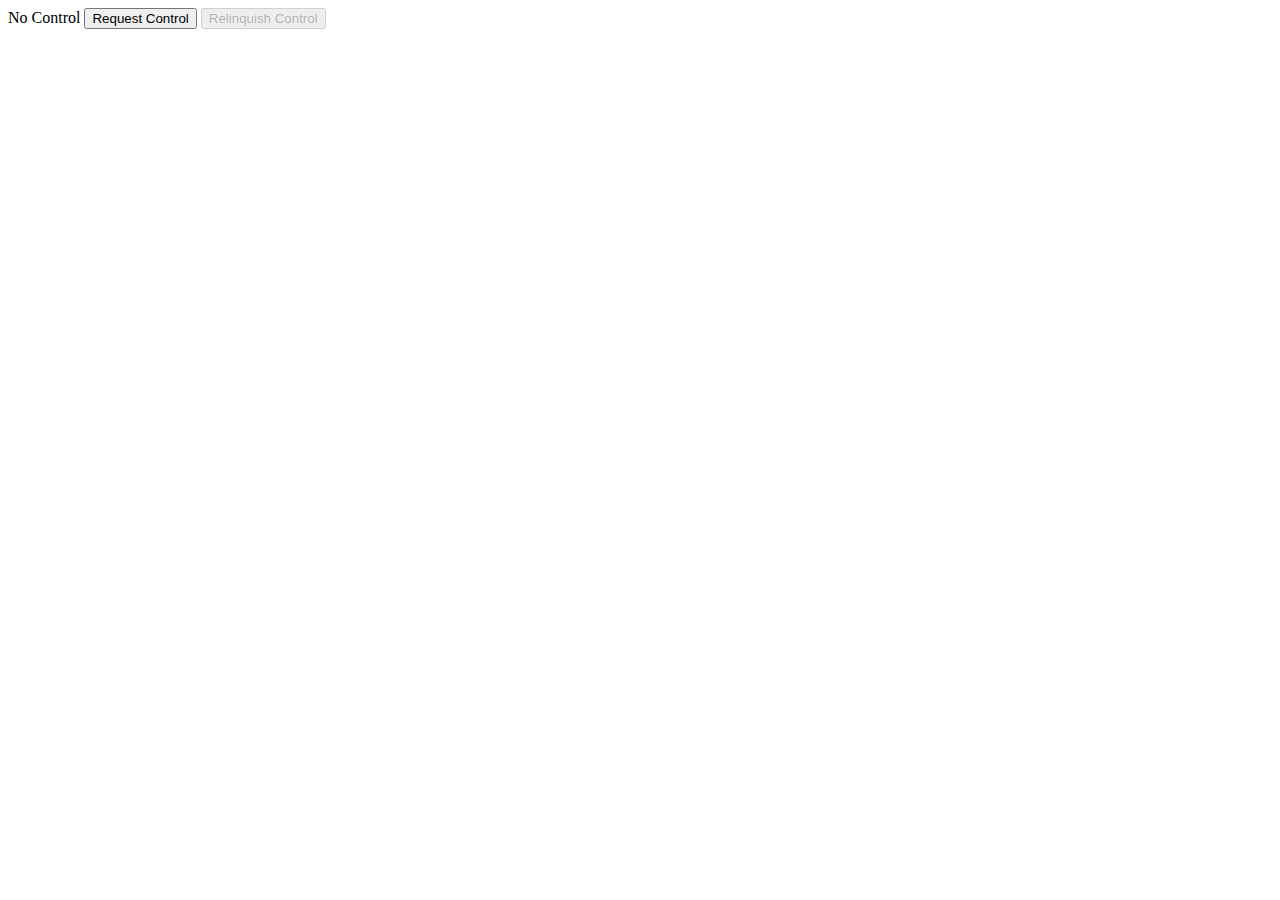
==== example-control/index.html @ a0e15e63 "Finished building the server, added some specifics to the API doc, added a unit-test for the server," ====
<html>
	<head>
		<title>WAYW Control</title>

		<script src="/global-requests.js"></script>
		<script src="./control.js"></script>
		<script src="https://ajax.googleapis.com/ajax/libs/jquery/3.2.1/jquery.min.js"></script>
	</head>
	<body onunload="relinquishControl();">
		<span id="message">No Control</span>
		<button onclick="requestControl();" id="request-control-button">Request Control</button>
		<button onclick="relinquishControl();" id="relinquish-control-button" disabled>Relinquish Control</button>
		<br><br>
		<div id="controls" style="display:none">
		<label><input id="paused-checkbox" type="checkbox" onchange="updatePaused(this.checked);">Paused</label>
		<br>
		<label><input id="volume-range" type="range" onchange="updateVolume(this.value/100.0);">Volume</label>
		<br>
		<label><select id="quality-select" onchange="updateQuality(this.options[this.selectedIndex].value);">
			<option value="default">Default</option>
			<option value="low">Low</option>
			<option value="medium">Medium</option>
			<option value="high">High</option>
		</select>
		Quality
		</label>
		</div>
	</body>
</html>
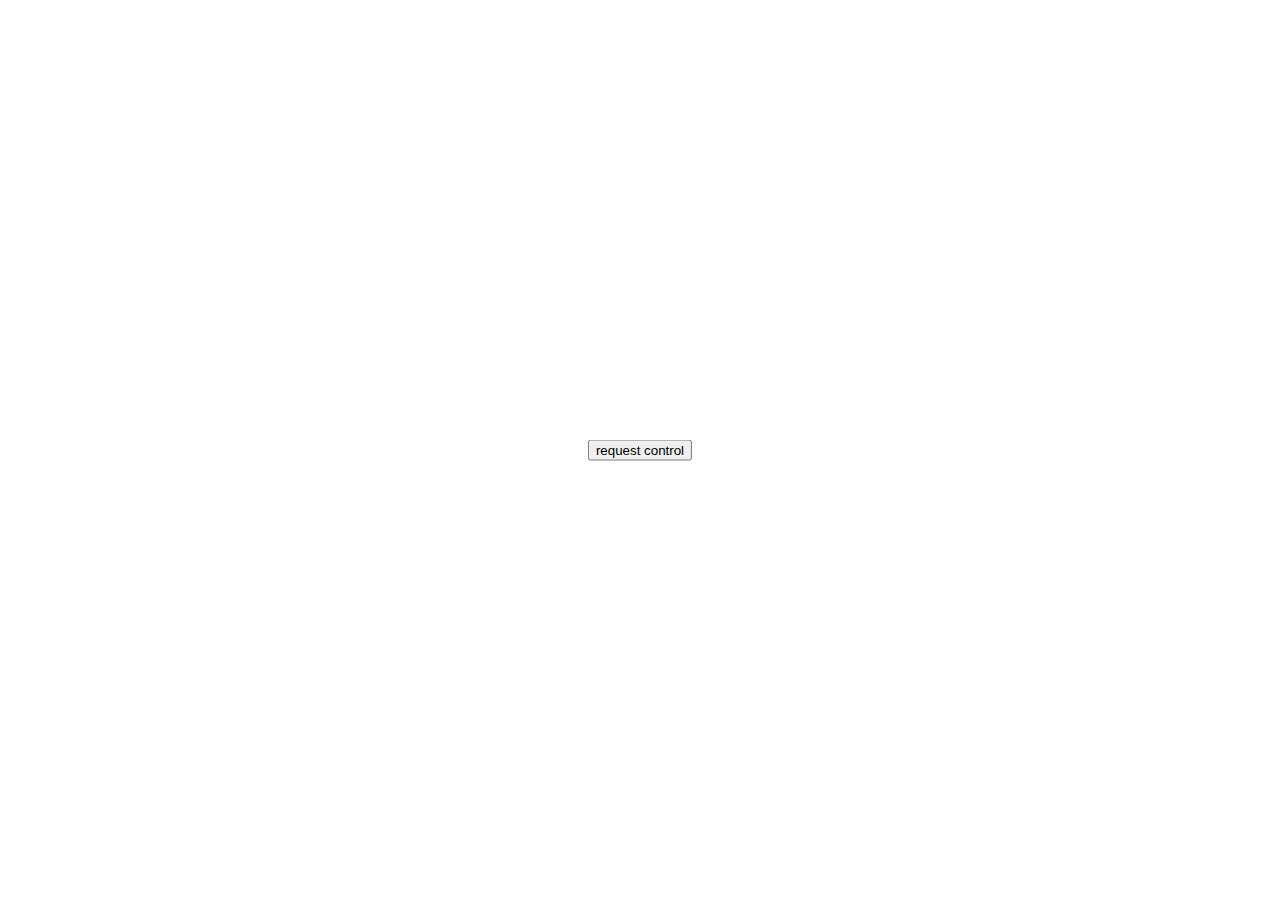
==== commit d59d3d2a: "Prettified the client/control webpages" ====
--- a/example-control/index.html
+++ b/example-control/index.html
@@ -2,28 +2,43 @@
 	<head>
 		<title>WAYW Control</title>
 
+		<meta charset="UTF-8">
+		
+		<script src="https://www.youtube.com/iframe_api"></script>
+		<script src="https://ajax.googleapis.com/ajax/libs/jquery/3.2.1/jquery.min.js"></script>
+
 		<script src="/global-requests.js"></script>
-		<script src="./control.js"></script>
-		<script src="https://ajax.googleapis.com/ajax/libs/jquery/3.2.1/jquery.min.js"></script>
+		<script defer src="/global-style.js"></script>
+		<link rel="stylesheet" href="/global-style.css">
+
+		<link rel="stylesheet" href="https://fonts.googleapis.com/icon?family=Material+Icons">
+		<link rel="stylesheet" href="https://code.getmdl.io/1.3.0/material.blue-red.min.css">
+		<script defer src="https://code.getmdl.io/1.3.0/material.min.js"></script>
+		
+		<script defer src="./control.js"></script>
+		
 	</head>
 	<body onunload="relinquishControl();">
-		<span id="message">No Control</span>
-		<button onclick="requestControl();" id="request-control-button">Request Control</button>
-		<button onclick="relinquishControl();" id="relinquish-control-button" disabled>Relinquish Control</button>
-		<br><br>
-		<div id="controls" style="display:none">
-		<label><input id="paused-checkbox" type="checkbox" onchange="updatePaused(this.checked);">Paused</label>
-		<br>
-		<label><input id="volume-range" type="range" onchange="updateVolume(this.value/100.0);">Volume</label>
-		<br>
-		<label><select id="quality-select" onchange="updateQuality(this.options[this.selectedIndex].value);">
-			<option value="default">Default</option>
-			<option value="low">Low</option>
-			<option value="medium">Medium</option>
-			<option value="high">High</option>
-		</select>
-		Quality
-		</label>
+		<div id="get-control-menu" style="position:absolute" class="centered">
+			<button onclick="requestControl();" id="request-control-button"><span id="message">No Control</span></button>
+		</div>
+
+		<div id="controls-menu" style="display:none;position:absolute;" class="centered">
+			<button onclick="relinquishControl();" id="relinquish-control-button"><span id="message">No Control</span></button>
+			<br>
+			<input id="paused-checkbox" type="checkbox" onchange="updatePaused(this.checked);"><label>Paused</label>
+			<br>
+			<input id="volume-range" type="range" onchange="updateVolume(this.value/100.0);"><label>Volume</label>
+			<br>
+			<select id="quality-select" onchange="updateQuality(this.options[this.selectedIndex].value);">
+				<option value="default">Default</option>
+				<option value="low">Low</option>
+				<option value="medium">Medium</option>
+				<option value="high">High</option>
+			</select>
+			<label>
+				Quality
+			</label>
 		</div>
 	</body>
 </html>
--- a/global-style.css
+++ b/global-style.css
@@ -0,0 +1,6 @@
+.centered{
+	top:50%;
+	left:50%;
+	transform: translate(-50%,-50%);
+	text-align:center;
+}
